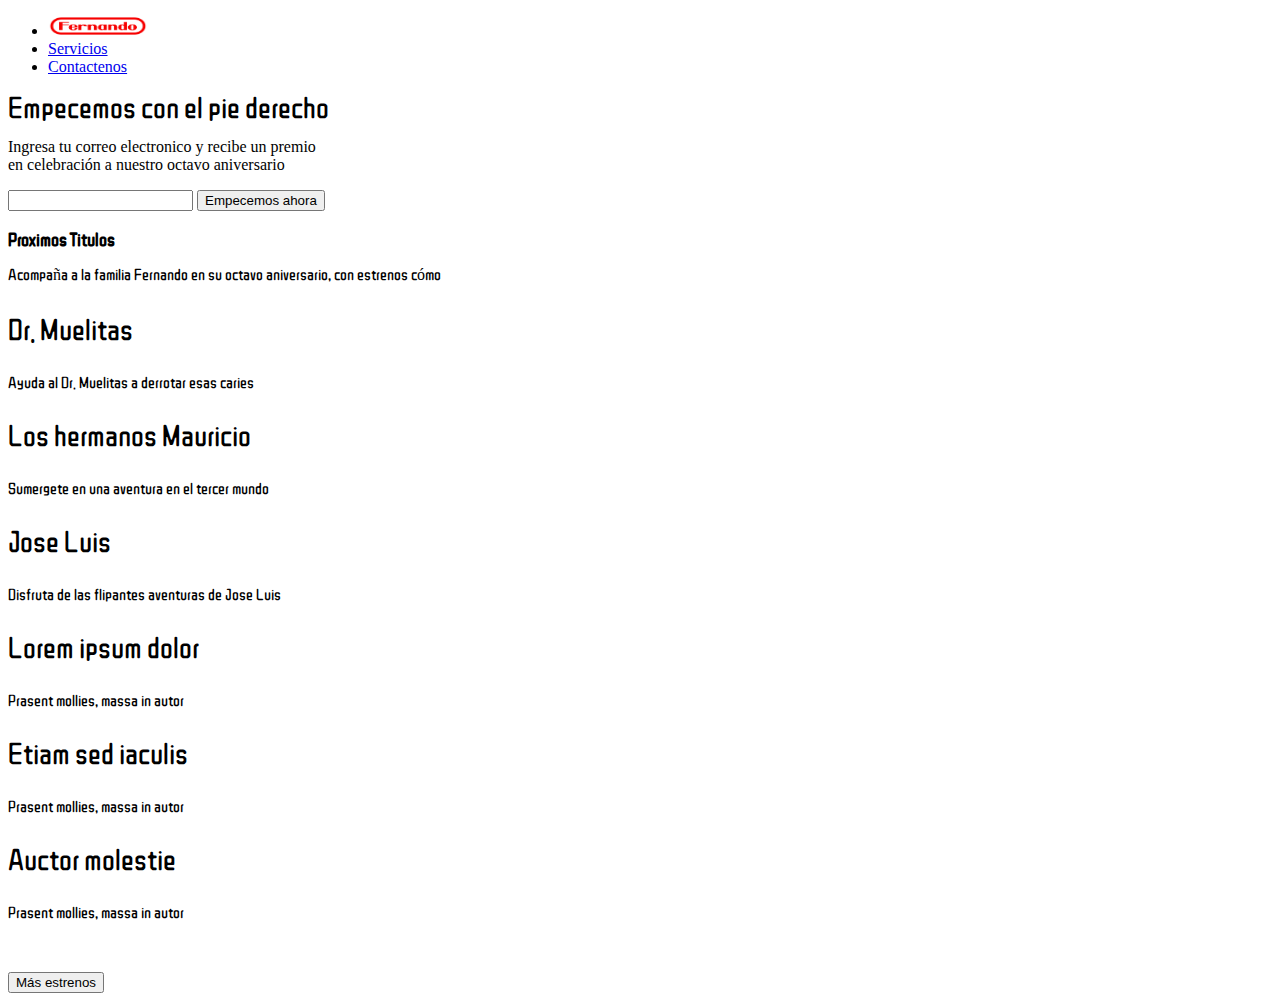
==== index.html @ 2c537b62 "Update index.html" ====
<!DOCTYPE html>
<html lang="en">
<head>
    <meta charset="UTF-8">
    <meta http-equiv="X-UA-Compatible" content="IE=edge">
    <meta name="viewport" content="width=device-width, initial-scale=1.0">
    <title>Fernando</title>
    <!-- CSS only -->
    <link href="https://cdn.jsdelivr.net/npm/bootstrap@5.1.3/dist/css/bootstrap.min.css" rel="stylesheet" integrity="sha384-1BmE4kWBq78iYhFldvKuhfTAU6auU8tT94WrHftjDbrCEXSU1oBoqyl2QvZ6jIW3" crossorigin="anonymous">
    <link rel="stylesheet" href="css/general.css">
    <link rel="stylesheet" href="css/estilo_index.css">
    <link rel="preconnect" href="https://fonts.googleapis.com">
    <link rel="preconnect" href="https://fonts.gstatic.com" crossorigin>
    <link href="https://fonts.googleapis.com/css2?family=ZCOOL+QingKe+HuangYou&display=swap" rel="stylesheet">
</head>

<body>
    <header>
        <ul class="nav nav-tabs">
            <li class="nav-item">
              <a class="nav-link active" aria-current="page" href="index.html">
                  <img id="imgLogo" src="img/Fernando_Logo.png" alt="Logo_inicio">
              </a>
            </li>
            <li class="nav-item">
              <a class="nav-link" href="servicios.html">Servicios</a>
            </li>
            <li class="nav-item">
              <a class="nav-link" href="contactenos.html">Contactenos</a>
            </li>
          </ul>
    <main>

  <!--Espacio de ingreso de correo e imagen a la derecha-->
      <form>
        <div class="mb-3">
          <label for="exampleInputEmail1" class="Titulos">Empecemos con el pie derecho</label>
          <br>
          <p>Ingresa tu correo electronico y recibe un premio <br> en celebración a nuestro octavo aniversario</p>
          <input type="email" id="exampleInputEmail1" aria-describedby="emailHelp"> <button type="submit" class="btn btn-primary">Empecemos ahora</button>
        </div>
      </form>

  <!--Espacio de proximos titulos-->
      <div class="container">
          <p><h3 class="Texto">Proximos Titulos</h3></p>
          <p class="Texto">Acompaña a la familia Fernando en su octavo aniversario, con estrenos cómo </p>
          <div class="row g-2">
            <div class="col-4">
              <div class="p-3 border bg-light">
                <p class="Titulos">Dr. Muelitas</p>
                <p class="Texto">Ayuda al Dr. Muelitas a derrotar esas caries</p>
              </div>
            </div>
            <div class="col-4">
              <div class="p-3 border bg-light">
                <p class="Titulos">Los hermanos Mauricio</p>
                <p class="Texto">Sumergete en una aventura en el tercer mundo</p>
              </div>
            </div>
            <div class="col-4">
              <div class="p-3 border bg-light">
                <p class="Titulos">Jose Luis</p>
                <p class="Texto">Disfruta de las flipantes aventuras de Jose Luis</p>
              </div>
            </div>
            <div class="col-4">
              <div class="p-3 border bg-light">
                <p class="Titulos">Lorem ipsum dolor</p>
                <p class="Texto">Prasent mollies, massa in autor</p>
              </div>
            </div>
            <div class="col-4">
              <div class="p-3 border bg-light">
                <p class="Titulos">Etiam sed iaculis</p>
                <p class="Texto">Prasent mollies, massa in autor</p>
              </div>
            </div>
            <div class="col-4">
              <div class="p-3 border bg-light">
                <p class="Titulos">Auctor molestie</p>
                <p class="Texto">Prasent mollies, massa in autor</p>
              </div>
            </div>
          </div>
        </div>

    <br>
      <br>
      <div class="d-grid gap-2 col-3 mx-auto">
        <button class="btn btn-primary" type="submit">Más estrenos</button>
      </div>

    </main>

    <footer></footer>

<!-- JavaScript Bundle with Popper -->
<script src="https://cdn.jsdelivr.net/npm/bootstrap@5.1.3/dist/js/bootstrap.bundle.min.js" integrity="sha384-ka7Sk0Gln4gmtz2MlQnikT1wXgYsOg+OMhuP+IlRH9sENBO0LRn5q+8nbTov4+1p" crossorigin="anonymous"></script>  
</body>

</html>
---- css/general.css ----
.Texto{
    font-family: 'ZCOOL QingKe HuangYou', cursive;
}

#imgLogo{
    width: 100px;
    height: 20px;
}

#imgTitulos{
    width: 70px;
    height: 120px;
}
---- css/estilo_index.css ----
.Titulos{
    font-family: 'ZCOOL QingKe HuangYou', cursive;
    font-size: 30px;
}
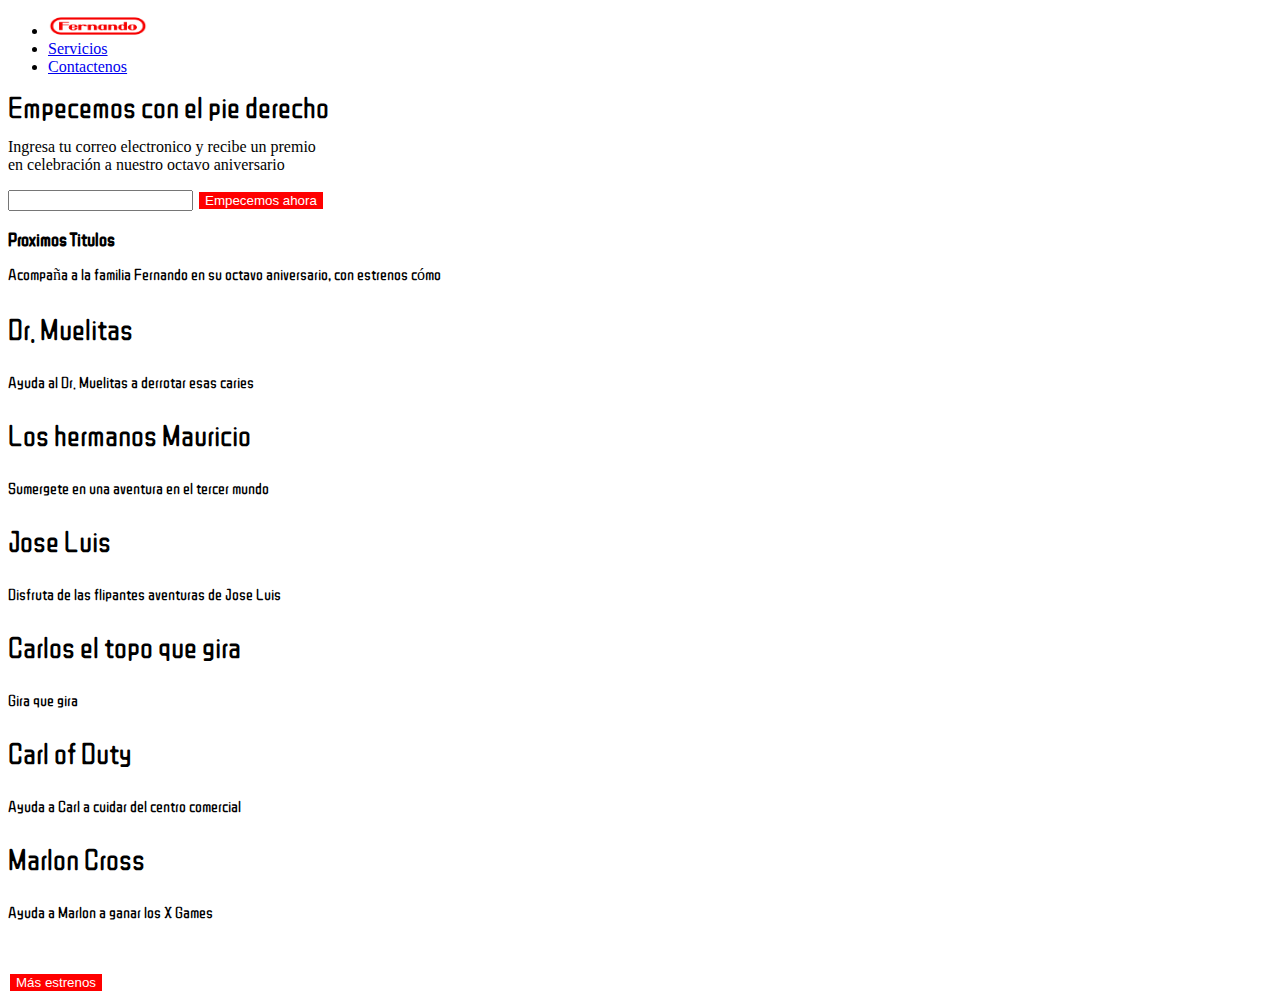
==== commit e1008879: "Update index.html" ====
--- a/index.html
+++ b/index.html
@@ -66,20 +66,20 @@
             </div>
             <div class="col-4">
               <div class="p-3 border bg-light">
-                <p class="Titulos">Lorem ipsum dolor</p>
-                <p class="Texto">Prasent mollies, massa in autor</p>
+                <p class="Titulos">Carlos el topo que gira</p>
+                <p class="Texto">Gira que gira</p>
               </div>
             </div>
             <div class="col-4">
               <div class="p-3 border bg-light">
-                <p class="Titulos">Etiam sed iaculis</p>
-                <p class="Texto">Prasent mollies, massa in autor</p>
+                <p class="Titulos">Carl of Duty</p>
+                <p class="Texto">Ayuda a Carl a cuidar del centro comercial</p>
               </div>
             </div>
             <div class="col-4">
               <div class="p-3 border bg-light">
-                <p class="Titulos">Auctor molestie</p>
-                <p class="Texto">Prasent mollies, massa in autor</p>
+                <p class="Titulos">Marlon Cross</p>
+                <p class="Texto">Ayuda a Marlon a ganar los X Games</p>
               </div>
             </div>
           </div>
--- a/css/general.css
+++ b/css/general.css
@@ -10,4 +10,18 @@
 #imgTitulos{
     width: 70px;
     height: 120px;
+}
+
+.btn-primary{
+    border: 2px solid white;
+    color: white;
+    background-color: red;
+
+}
+
+.btn-primary:hover{
+    border: 2px solid black;
+    color: black;
+    background-color: red;
+
 }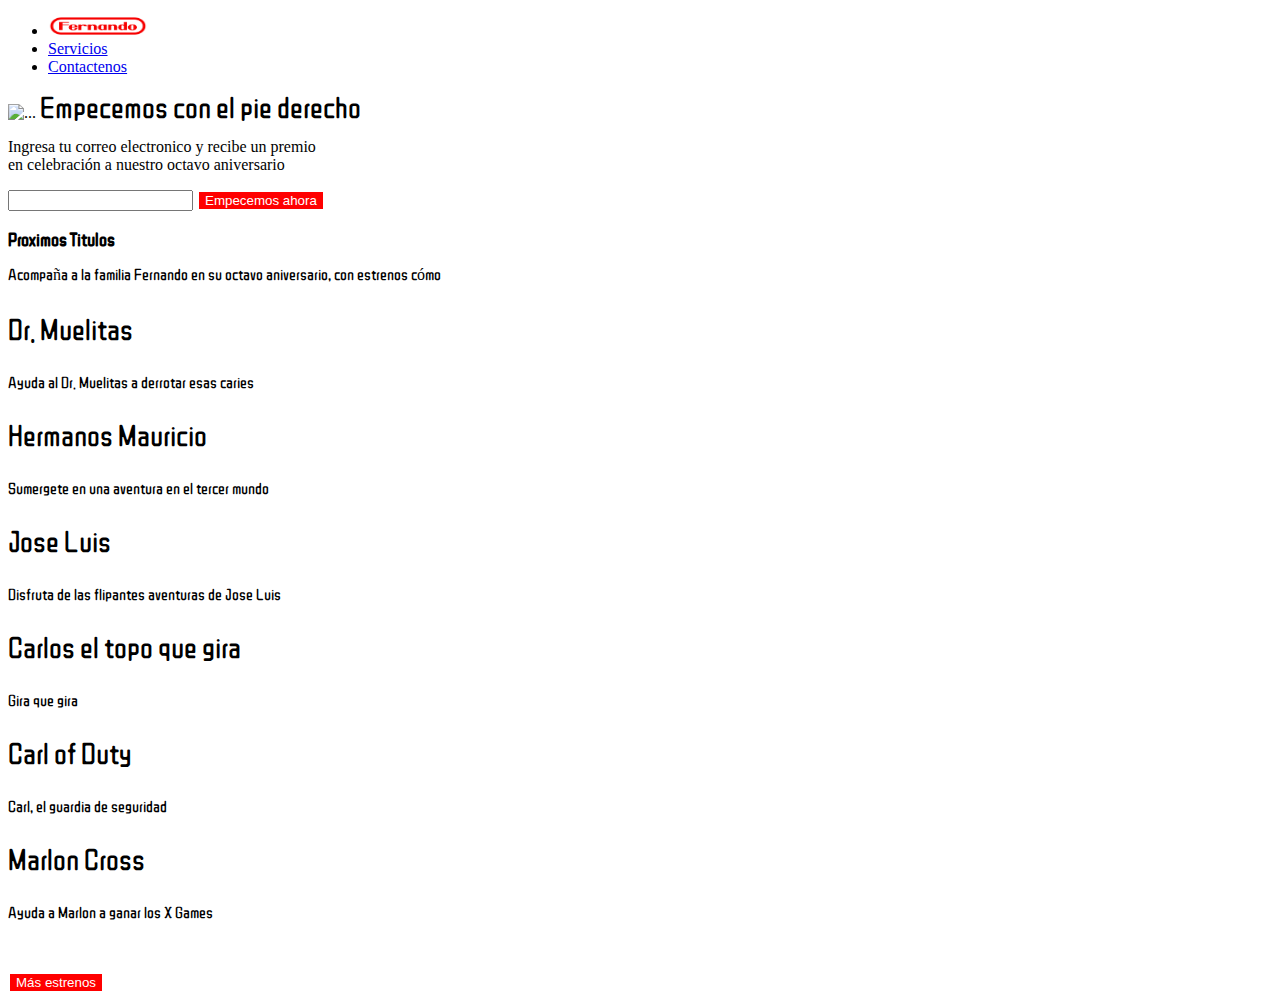
==== commit 41ee1ead: "Update index.html" ====
--- a/index.html
+++ b/index.html
@@ -5,6 +5,7 @@
     <meta http-equiv="X-UA-Compatible" content="IE=edge">
     <meta name="viewport" content="width=device-width, initial-scale=1.0">
     <title>Fernando</title>
+    <link rel="icon" type="img/jfif" href="img/Moneda.jfif">
     <!-- CSS only -->
     <link href="https://cdn.jsdelivr.net/npm/bootstrap@5.1.3/dist/css/bootstrap.min.css" rel="stylesheet" integrity="sha384-1BmE4kWBq78iYhFldvKuhfTAU6auU8tT94WrHftjDbrCEXSU1oBoqyl2QvZ6jIW3" crossorigin="anonymous">
     <link rel="stylesheet" href="css/general.css">
@@ -33,63 +34,71 @@
 
   <!--Espacio de ingreso de correo e imagen a la derecha-->
       <form>
-        <div class="mb-3">
-          <label for="exampleInputEmail1" class="Titulos">Empecemos con el pie derecho</label>
-          <br>
-          <p>Ingresa tu correo electronico y recibe un premio <br> en celebración a nuestro octavo aniversario</p>
-          <input type="email" id="exampleInputEmail1" aria-describedby="emailHelp"> <button type="submit" class="btn btn-primary">Empecemos ahora</button>
+        <div class="margen">
+          <div class="container">
+            <div class="mb-3">
+              <img src="img/JoseLuis.jpg" class="rounded float-end" alt="..." width="380" height="200">
+              <label for="exampleInputEmail1" class="Titulos">Empecemos con el pie derecho</label>
+              <br>
+              <p>Ingresa tu correo electronico y recibe un premio <br> en celebración a nuestro octavo aniversario</p>
+              <input type="email" id="exampleInputEmail1" aria-describedby="emailHelp"> <button type="submit" class="btn btn-primary">Empecemos ahora</button>
+            </div>
+          </div>
         </div>
       </form>
 
   <!--Espacio de proximos titulos-->
-      <div class="container">
-          <p><h3 class="Texto">Proximos Titulos</h3></p>
-          <p class="Texto">Acompaña a la familia Fernando en su octavo aniversario, con estrenos cómo </p>
-          <div class="row g-2">
-            <div class="col-4">
-              <div class="p-3 border bg-light">
-                <p class="Titulos">Dr. Muelitas</p>
-                <p class="Texto">Ayuda al Dr. Muelitas a derrotar esas caries</p>
+      <div class="margen">
+        <div class="container">
+            <p><h3 class="Texto">Proximos Titulos</h3></p>
+            <p class="Texto">Acompaña a la familia Fernando en su octavo aniversario, con estrenos cómo </p>
+            <div class="row g-2">
+              <div class="col-4">
+                <div class="p-3 border bg-light">
+                  <p class="Titulos">Dr. Muelitas</p>
+                  <p class="Texto">Ayuda al Dr. Muelitas a derrotar esas caries</p>
+                </div>
+              </div>
+              <div class="col-4">
+                <div class="p-3 border bg-light">
+                  <p class="Titulos">Hermanos Mauricio</p>
+                  <p class="Texto">Sumergete en una aventura en el tercer mundo</p>
+                </div>
+              </div>
+              <div class="col-4">
+                <div class="p-3 border bg-light">
+                  <p class="Titulos">Jose Luis</p>
+                  <p class="Texto">Disfruta de las flipantes aventuras de Jose Luis</p>
+                </div>
+              </div>
+              <div class="col-4">
+                <div class="p-3 border bg-light">
+                  <p class="Titulos">Carlos el topo que gira</p>
+                  <p class="Texto">Gira que gira</p>
+                </div>
+              </div>
+              <div class="col-4">
+                <div class="p-3 border bg-light">
+                  <p class="Titulos">Carl of Duty</p>
+                  <p class="Texto">Carl, el guardia de seguridad</p>
+                </div>
+              </div>
+              <div class="col-4">
+                <div class="p-3 border bg-light">
+                  <p class="Titulos">Marlon Cross</p>
+                  <p class="Texto">Ayuda a Marlon a ganar los X Games</p>
+                </div>
               </div>
             </div>
-            <div class="col-4">
-              <div class="p-3 border bg-light">
-                <p class="Titulos">Los hermanos Mauricio</p>
-                <p class="Texto">Sumergete en una aventura en el tercer mundo</p>
-              </div>
-            </div>
-            <div class="col-4">
-              <div class="p-3 border bg-light">
-                <p class="Titulos">Jose Luis</p>
-                <p class="Texto">Disfruta de las flipantes aventuras de Jose Luis</p>
-              </div>
-            </div>
-            <div class="col-4">
-              <div class="p-3 border bg-light">
-                <p class="Titulos">Carlos el topo que gira</p>
-                <p class="Texto">Gira que gira</p>
-              </div>
-            </div>
-            <div class="col-4">
-              <div class="p-3 border bg-light">
-                <p class="Titulos">Carl of Duty</p>
-                <p class="Texto">Ayuda a Carl a cuidar del centro comercial</p>
-              </div>
-            </div>
-            <div class="col-4">
-              <div class="p-3 border bg-light">
-                <p class="Titulos">Marlon Cross</p>
-                <p class="Texto">Ayuda a Marlon a ganar los X Games</p>
-              </div>
-            </div>
-          </div>
         </div>
+      
 
-    <br>
+      <br>
       <br>
       <div class="d-grid gap-2 col-3 mx-auto">
         <button class="btn btn-primary" type="submit">Más estrenos</button>
       </div>
+    </div>
 
     </main>
 
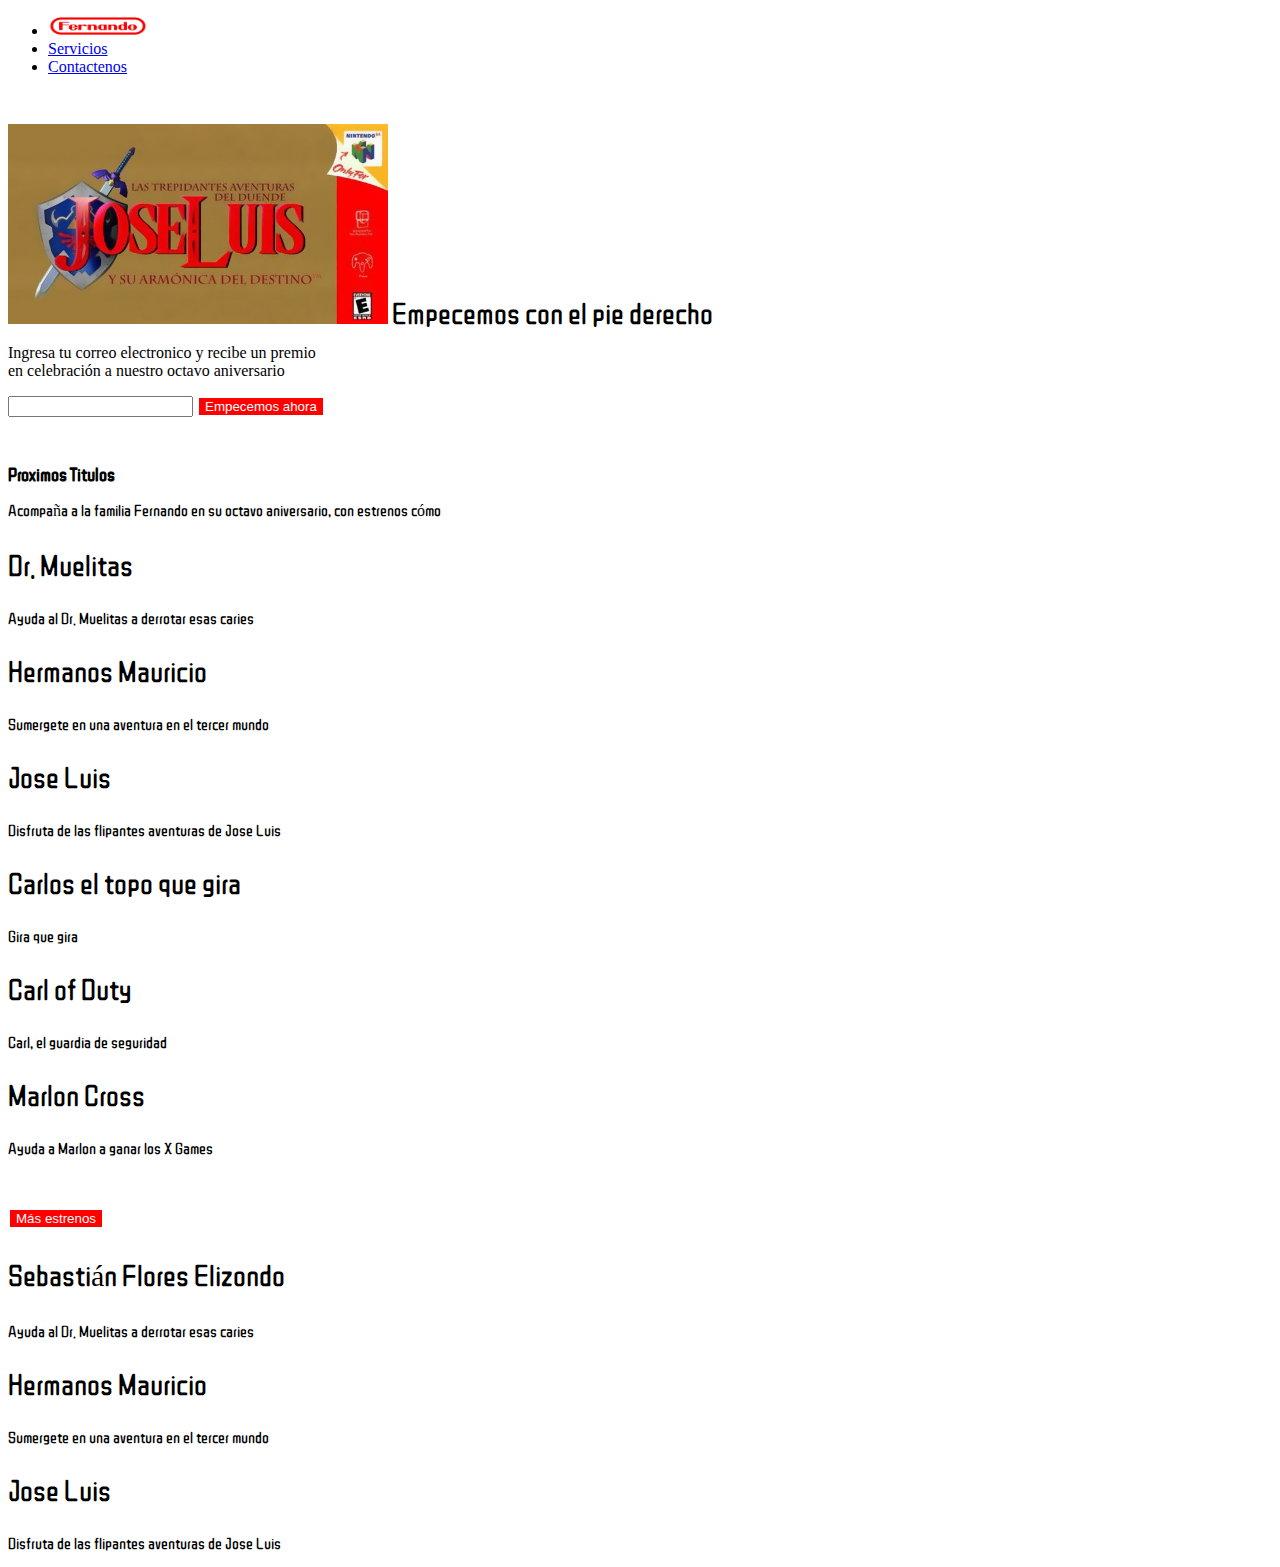
==== commit e8c82122: "Update index.html" ====
--- a/index.html
+++ b/index.html
@@ -32,7 +32,7 @@
           </ul>
     <main>
 
-  <!--Espacio de ingreso de correo e imagen a la derecha-->
+<!--Espacio de ingreso de correo e imagen a la derecha-->
       <form>
         <div class="margen">
           <div class="container">
@@ -47,58 +47,84 @@
         </div>
       </form>
 
-  <!--Espacio de proximos titulos-->
-      <div class="margen">
-        <div class="container">
-            <p><h3 class="Texto">Proximos Titulos</h3></p>
-            <p class="Texto">Acompaña a la familia Fernando en su octavo aniversario, con estrenos cómo </p>
-            <div class="row g-2">
-              <div class="col-4">
-                <div class="p-3 border bg-light">
-                  <p class="Titulos">Dr. Muelitas</p>
-                  <p class="Texto">Ayuda al Dr. Muelitas a derrotar esas caries</p>
-                </div>
-              </div>
-              <div class="col-4">
-                <div class="p-3 border bg-light">
-                  <p class="Titulos">Hermanos Mauricio</p>
-                  <p class="Texto">Sumergete en una aventura en el tercer mundo</p>
-                </div>
-              </div>
-              <div class="col-4">
-                <div class="p-3 border bg-light">
-                  <p class="Titulos">Jose Luis</p>
-                  <p class="Texto">Disfruta de las flipantes aventuras de Jose Luis</p>
-                </div>
-              </div>
-              <div class="col-4">
-                <div class="p-3 border bg-light">
-                  <p class="Titulos">Carlos el topo que gira</p>
-                  <p class="Texto">Gira que gira</p>
-                </div>
-              </div>
-              <div class="col-4">
-                <div class="p-3 border bg-light">
-                  <p class="Titulos">Carl of Duty</p>
-                  <p class="Texto">Carl, el guardia de seguridad</p>
-                </div>
-              </div>
-              <div class="col-4">
-                <div class="p-3 border bg-light">
-                  <p class="Titulos">Marlon Cross</p>
-                  <p class="Texto">Ayuda a Marlon a ganar los X Games</p>
-                </div>
+<!--Espacio de proximos titulos-->
+    <div class="margenTitulos">
+      <div class="container">
+          <p><h3 class="Texto">Proximos Titulos</h3></p>
+          <p class="Texto">Acompaña a la familia Fernando en su octavo aniversario, con estrenos cómo </p>
+          <div class="row g-2">
+            <div class="col-4">
+              <div class="p-3 border bg-light">
+                <p class="Titulos">Dr. Muelitas</p>
+                <p class="Texto">Ayuda al Dr. Muelitas a derrotar esas caries</p>
               </div>
             </div>
+            <div class="col-4">
+              <div class="p-3 border bg-light">
+                <p class="Titulos">Hermanos Mauricio</p>
+                <p class="Texto">Sumergete en una aventura en el tercer mundo</p>
+              </div>
+            </div>
+            <div class="col-4">
+              <div class="p-3 border bg-light">
+                <p class="Titulos">Jose Luis</p>
+                <p class="Texto">Disfruta de las flipantes aventuras de Jose Luis</p>
+              </div>
+            </div>
+            <div class="col-4">
+              <div class="p-3 border bg-light">
+                <p class="Titulos">Carlos el topo que gira</p>
+                <p class="Texto">Gira que gira</p>
+              </div>
+            </div>
+            <div class="col-4">
+              <div class="p-3 border bg-light">
+                <p class="Titulos">Carl of Duty</p>
+                <p class="Texto">Carl, el guardia de seguridad</p>
+              </div>
+            </div>
+            <div class="col-4">
+              <div class="p-3 border bg-light">
+                <p class="Titulos">Marlon Cross</p>
+                <p class="Texto">Ayuda a Marlon a ganar los X Games</p>
+              </div>
+            </div>
+          </div>
+      </div>
+    
+
+    <br>
+    <br>
+    <div class="d-grid gap-2 col-3 mx-auto">
+      <button class="btn btn-primary" type="submit">Más estrenos</button>
+    </div>
+  </div>
+
+<!--Informacion Desarrolladores-->
+
+<div class="margenDesarrolladores">
+  <div class="container">
+      <div class="row g-2">
+        <div class="col-4">
+          <div class="p-3 border bg-light">
+            <p class="Titulos">Sebastián Flores Elizondo</p>
+            <p class="Texto">Ayuda al Dr. Muelitas a derrotar esas caries</p>
+          </div>
         </div>
-      
-
-      <br>
-      <br>
-      <div class="d-grid gap-2 col-3 mx-auto">
-        <button class="btn btn-primary" type="submit">Más estrenos</button>
+        <div class="col-4">
+          <div class="p-3 border bg-light">
+            <p class="Titulos">Hermanos Mauricio</p>
+            <p class="Texto">Sumergete en una aventura en el tercer mundo</p>
+          </div>
+        </div>
+        <div class="col-4">
+          <div class="p-3 border bg-light">
+            <p class="Titulos">Jose Luis</p>
+            <p class="Texto">Disfruta de las flipantes aventuras de Jose Luis</p>
+          </div>
+        </div>
       </div>
-    </div>
+  </div>
 
     </main>
 
--- a/css/general.css
+++ b/css/general.css
@@ -5,11 +5,6 @@
 #imgLogo{
     width: 100px;
     height: 20px;
-}
-
-#imgTitulos{
-    width: 70px;
-    height: 120px;
 }
 
 .btn-primary{
@@ -24,4 +19,10 @@
     color: black;
     background-color: red;
 
+}
+
+.alinear{
+    display: flex;
+    justify-content: center;
+
 }--- a/css/estilo_index.css
+++ b/css/estilo_index.css
@@ -1,4 +1,9 @@
 .Titulos{
     font-family: 'ZCOOL QingKe HuangYou', cursive;
     font-size: 30px;
+}
+
+.margen{
+    margin-top: 3em;
+    margin-bottom: 3em;
 }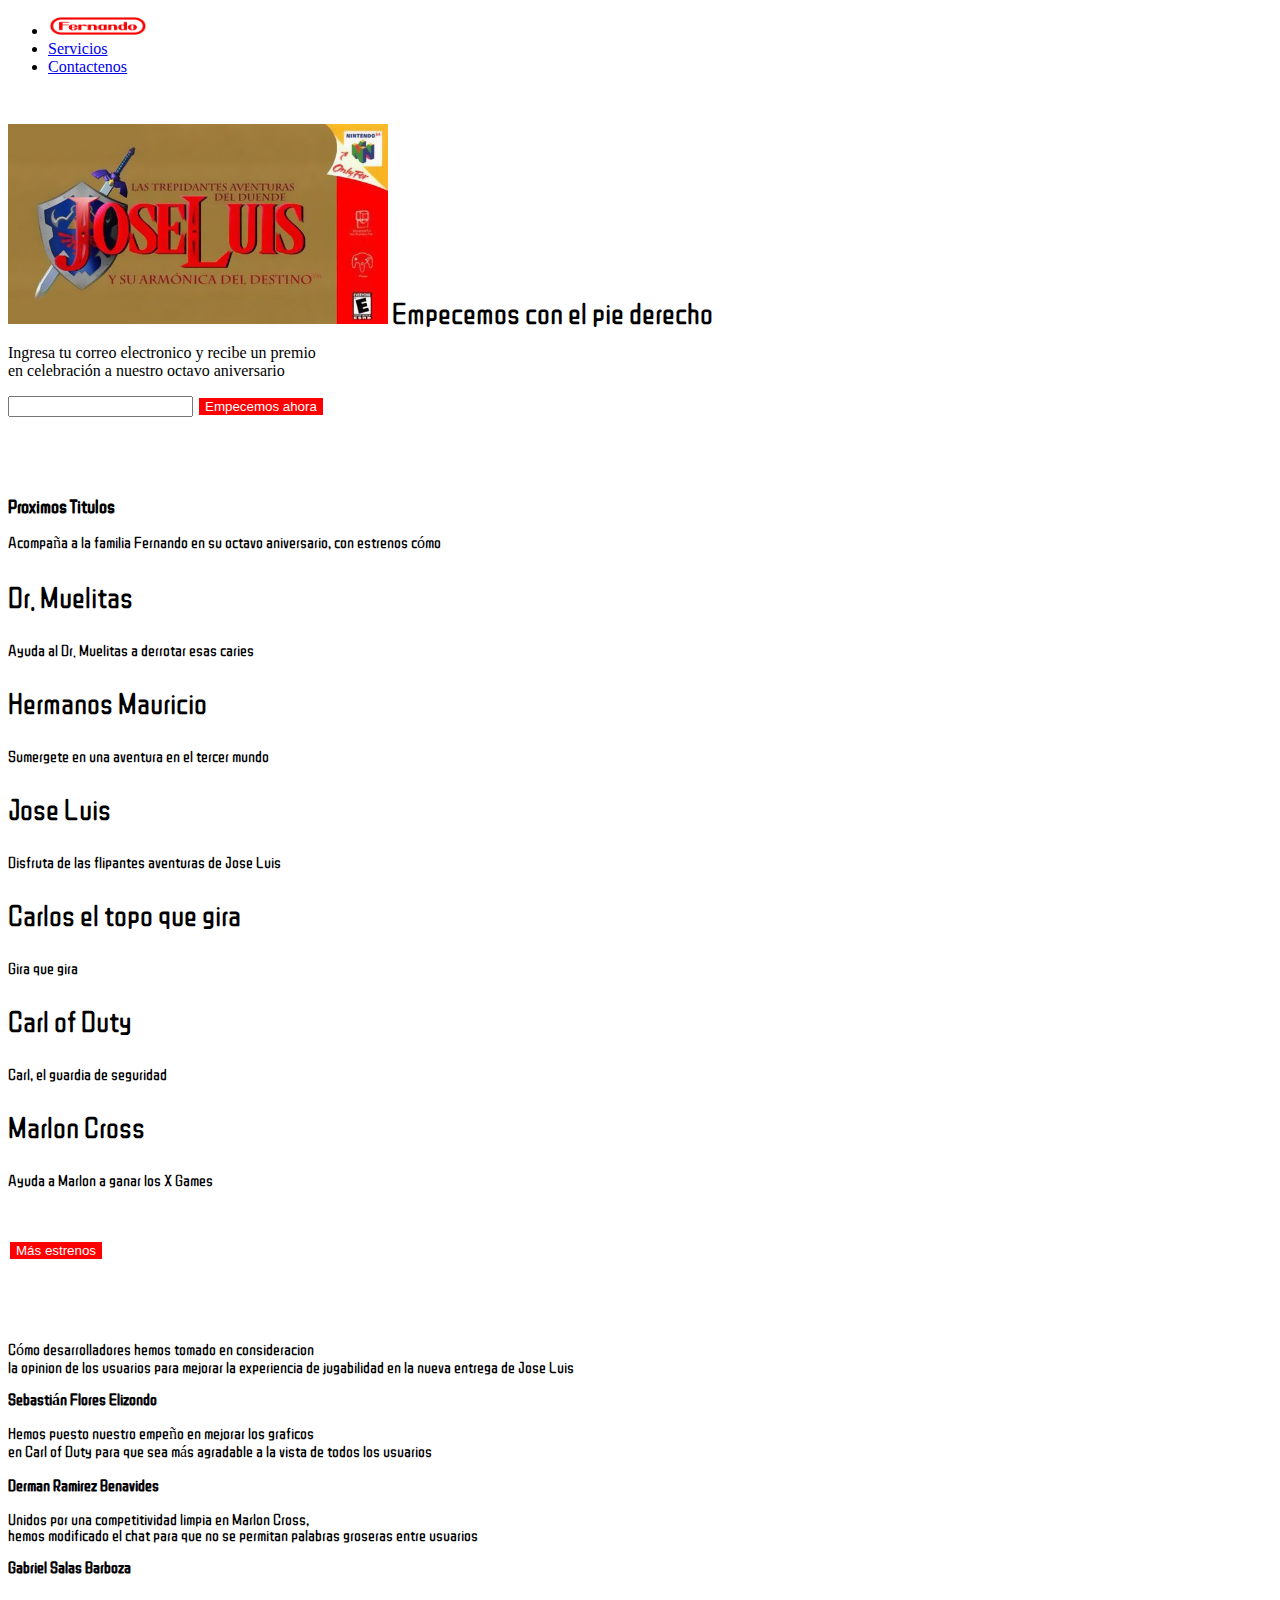
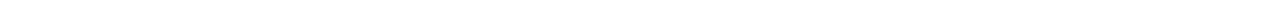
==== commit 9a235dfb: "Update index.html" ====
--- a/index.html
+++ b/index.html
@@ -107,20 +107,23 @@
       <div class="row g-2">
         <div class="col-4">
           <div class="p-3 border bg-light">
-            <p class="Titulos">Sebastián Flores Elizondo</p>
-            <p class="Texto">Ayuda al Dr. Muelitas a derrotar esas caries</p>
+            <p class="Texto">Cómo desarrolladores hemos tomado en consideracion <br> la opinion de los 
+            usuarios para mejorar la experiencia de jugabilidad en la nueva entrega de Jose Luis</p>
+            <strong class="Texto">Sebastián Flores Elizondo</strong>
           </div>
         </div>
         <div class="col-4">
           <div class="p-3 border bg-light">
-            <p class="Titulos">Hermanos Mauricio</p>
-            <p class="Texto">Sumergete en una aventura en el tercer mundo</p>
+            <p class="Texto">Hemos puesto nuestro empeño en mejorar los graficos <br> en Carl of Duty
+            para que sea más agradable a la vista de todos los usuarios</p>
+            <strong class="Texto">Derman Ramirez Benavides</strong>
           </div>
         </div>
         <div class="col-4">
           <div class="p-3 border bg-light">
-            <p class="Titulos">Jose Luis</p>
-            <p class="Texto">Disfruta de las flipantes aventuras de Jose Luis</p>
+            <p class="Texto">Unidos por una competitividad limpia en Marlon Cross, <br> hemos modificado
+            el chat para que no se permitan palabras groseras entre usuarios</p>
+            <strong class="Texto">Gabriel Salas Barboza</strong>
           </div>
         </div>
       </div>
--- a/css/estilo_index.css
+++ b/css/estilo_index.css
@@ -6,4 +6,14 @@
 .margen{
     margin-top: 3em;
     margin-bottom: 3em;
+}
+
+.margenTitulos{
+    margin-top: 5em;
+    margin-bottom: 3em;
+}
+
+.margenDesarrolladores{
+    margin-top: 5em;
+    margin-bottom: 3em;
 }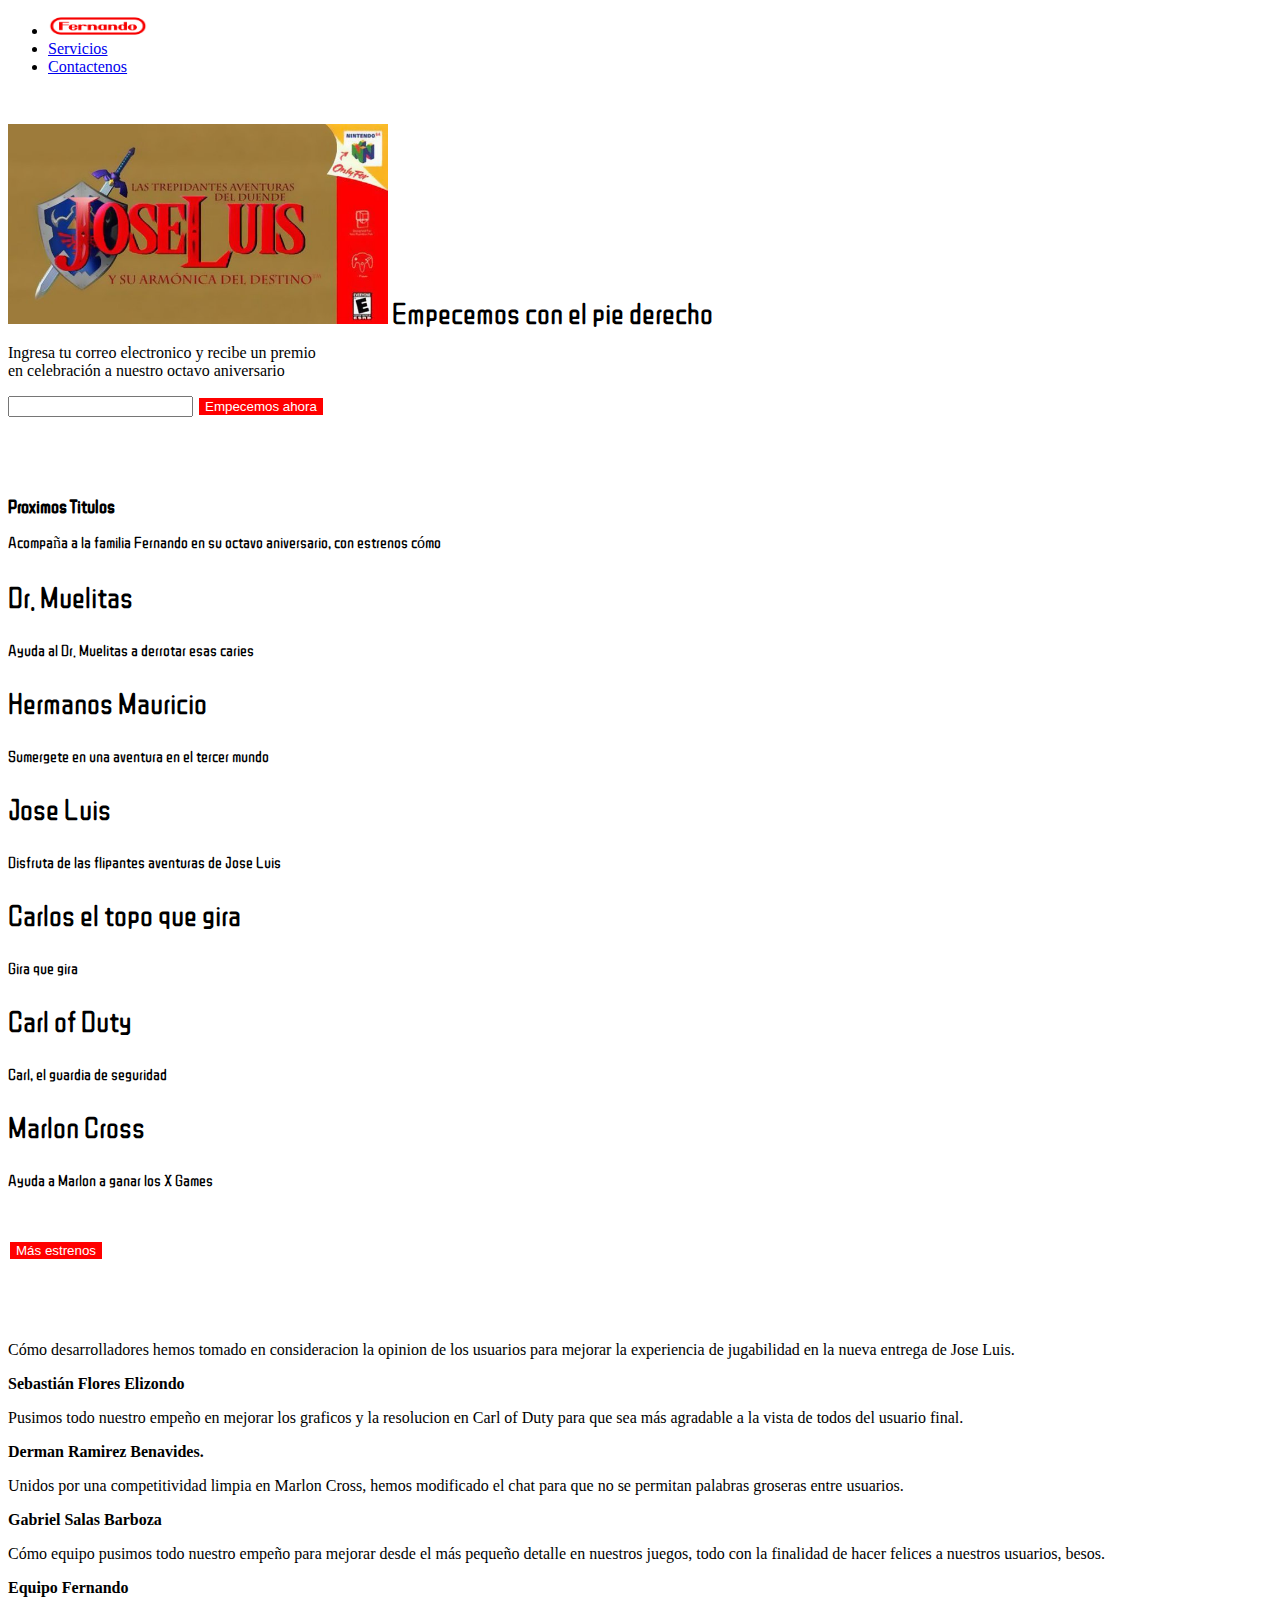
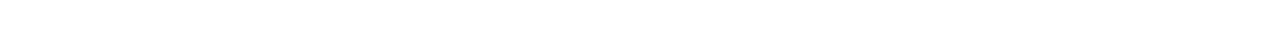
==== commit 3c059865: "Update index.html" ====
--- a/index.html
+++ b/index.html
@@ -101,33 +101,49 @@
   </div>
 
 <!--Informacion Desarrolladores-->
-
 <div class="margenDesarrolladores">
   <div class="container">
-      <div class="row g-2">
-        <div class="col-4">
-          <div class="p-3 border bg-light">
-            <p class="Texto">Cómo desarrolladores hemos tomado en consideracion <br> la opinion de los 
-            usuarios para mejorar la experiencia de jugabilidad en la nueva entrega de Jose Luis</p>
-            <strong class="Texto">Sebastián Flores Elizondo</strong>
-          </div>
-        </div>
-        <div class="col-4">
-          <div class="p-3 border bg-light">
-            <p class="Texto">Hemos puesto nuestro empeño en mejorar los graficos <br> en Carl of Duty
-            para que sea más agradable a la vista de todos los usuarios</p>
-            <strong class="Texto">Derman Ramirez Benavides</strong>
-          </div>
-        </div>
-        <div class="col-4">
-          <div class="p-3 border bg-light">
-            <p class="Texto">Unidos por una competitividad limpia en Marlon Cross, <br> hemos modificado
-            el chat para que no se permitan palabras groseras entre usuarios</p>
-            <strong class="Texto">Gabriel Salas Barboza</strong>
+    <div class="row row-cols-1 row-cols-md-2 g-4">
+      <div class="col">
+        <div class="card">
+          <div class="card-body">
+            <p class="card-text">Cómo desarrolladores hemos tomado en consideracion la opinion de los 
+              usuarios para mejorar la experiencia de jugabilidad en la nueva entrega de Jose Luis.</p>
+            <strong>Sebastián Flores Elizondo</strong>
           </div>
         </div>
       </div>
+      <div class="col">
+        <div class="card">
+          <div class="card-body">
+            <p class="card-text">Pusimos todo nuestro empeño en mejorar los graficos y la resolucion en Carl of Duty
+              para que sea más agradable a la vista de todos del usuario final.</p>
+            <strong>Derman Ramirez Benavides.</strong>
+          </div>
+        </div>
+      </div>
+      <div class="col">
+        <div class="card">
+          <div class="card-body">
+            <p class="card-text">Unidos por una competitividad limpia en Marlon Cross, hemos modificado
+              el chat para que no se permitan palabras groseras entre usuarios.</p>
+            <strong>Gabriel Salas Barboza</strong>
+          </div>
+        </div>
+      </div>
+      <div class="col">
+        <div class="card">
+          <div class="card-body">
+            <p class="card-text">Cómo equipo pusimos todo nuestro empeño para mejorar desde el más pequeño detalle
+              en nuestros juegos, todo con la finalidad de hacer felices a nuestros usuarios, besos.
+            </p>
+            <strong>Equipo Fernando</strong>
+          </div>
+        </div>
+      </div>
+    </div>
   </div>
+</div>
 
     </main>
 
--- a/css/general.css
+++ b/css/general.css
@@ -24,5 +24,4 @@
 .alinear{
     display: flex;
     justify-content: center;
-
 }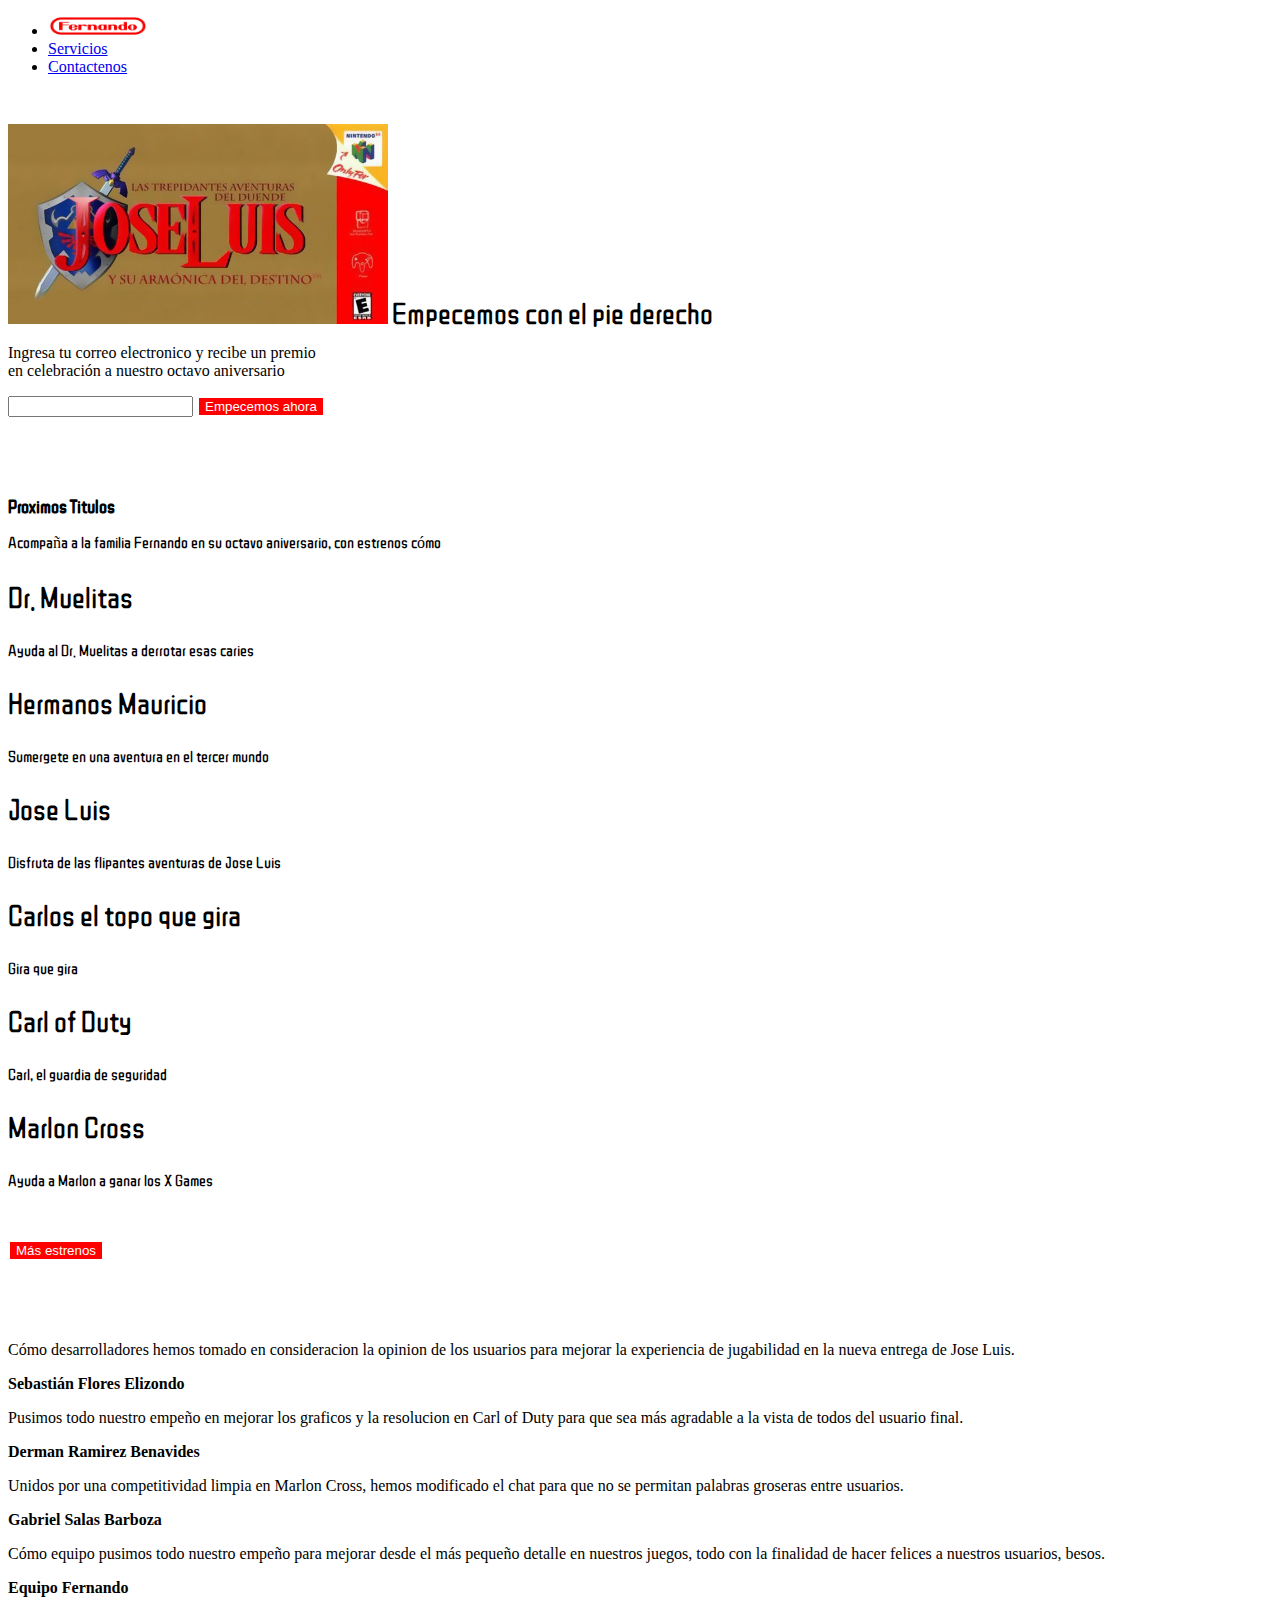
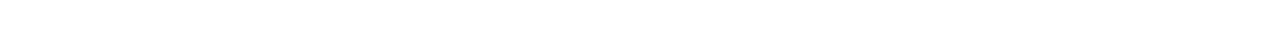
==== commit 3f900a55: "Update index.html" ====
--- a/index.html
+++ b/index.html
@@ -118,7 +118,7 @@
           <div class="card-body">
             <p class="card-text">Pusimos todo nuestro empeño en mejorar los graficos y la resolucion en Carl of Duty
               para que sea más agradable a la vista de todos del usuario final.</p>
-            <strong>Derman Ramirez Benavides.</strong>
+            <strong>Derman Ramirez Benavides</strong>
           </div>
         </div>
       </div>
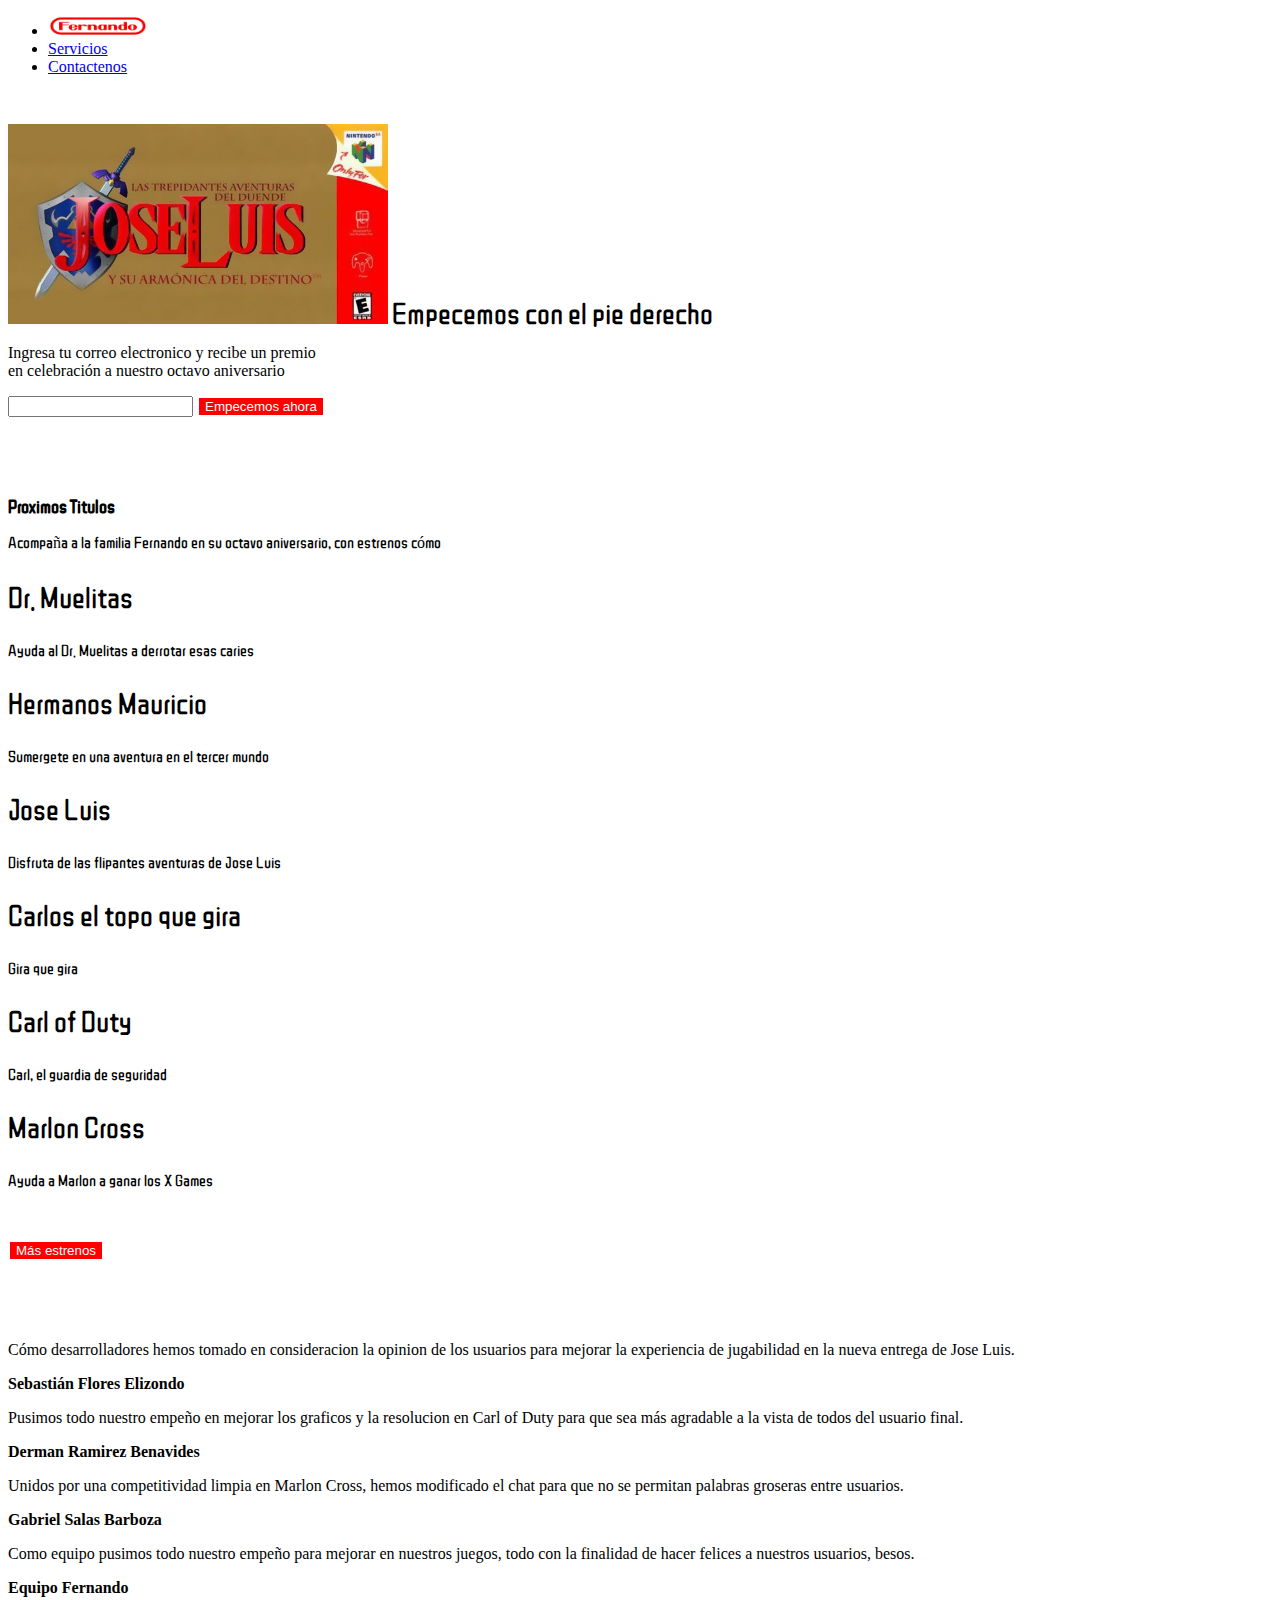
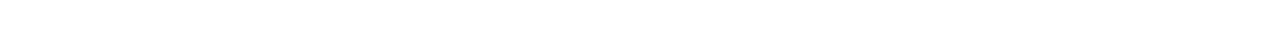
==== commit e58d9cc1: "retocar" ====
--- a/index.html
+++ b/index.html
@@ -134,7 +134,7 @@
       <div class="col">
         <div class="card">
           <div class="card-body">
-            <p class="card-text">Cómo equipo pusimos todo nuestro empeño para mejorar desde el más pequeño detalle
+            <p class="card-text">Como equipo pusimos todo nuestro empeño para mejorar
               en nuestros juegos, todo con la finalidad de hacer felices a nuestros usuarios, besos.
             </p>
             <strong>Equipo Fernando</strong>
